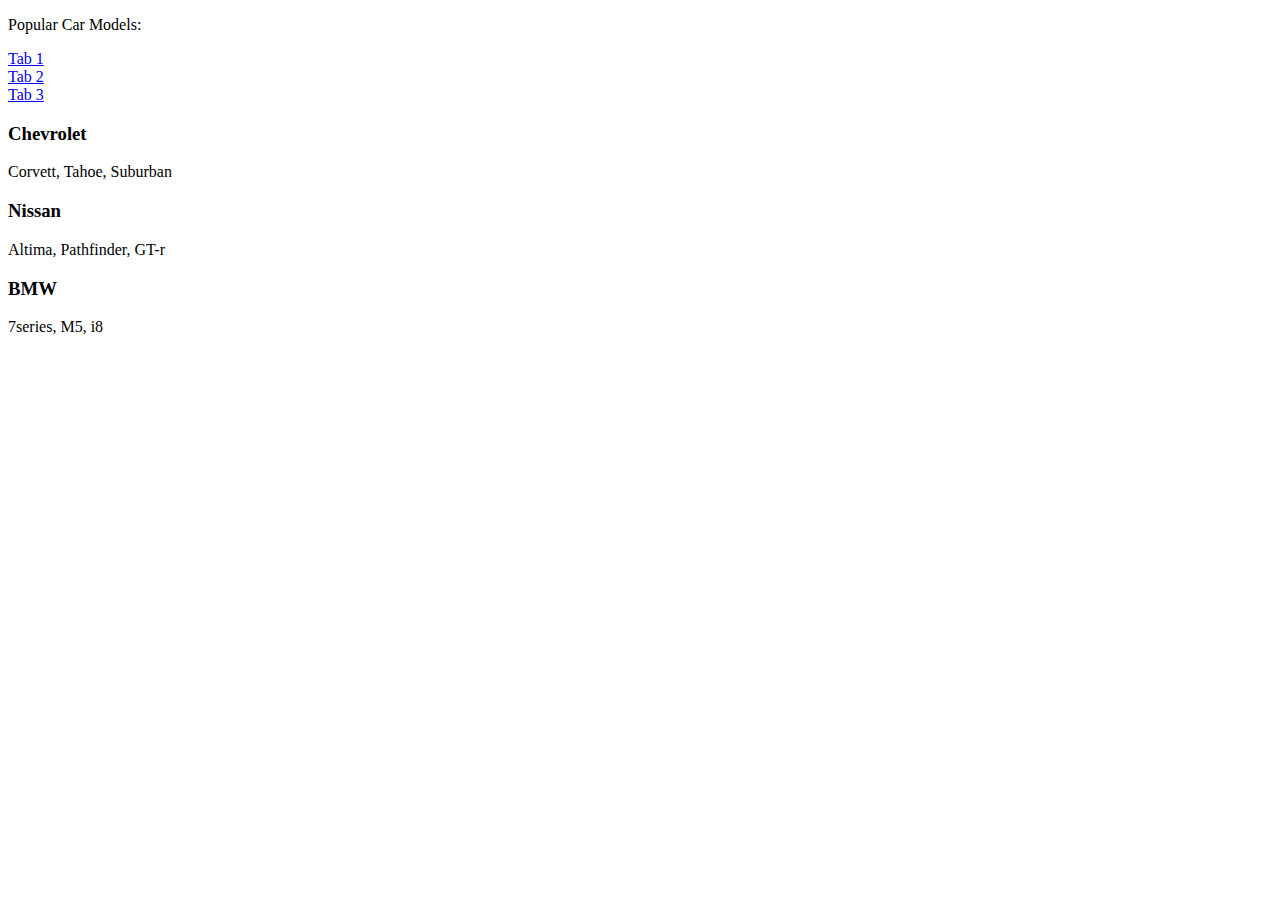
==== index.html @ 8ec15a0b "CSS incomplete" ====
<!doctype html>

<html lang="en">

<head>
  <meta charset="utf-8">

  <title>WATS 3020 Final Clock</title>
  <meta name="description" content="WATS 3020 Final Tabs">
  <meta name="author" content="Tyrone T.">



  <link rel="stylesheet" href="CSS/main.css">

  <script src="js/main.js" defer></script>

</head>

<body>
<p>
   Popular Car Models:
  </p>
  <div class="tabs">
    <section class="row" <ul class="nav nav-tabs">
      <li class="active"><a href="tab-1">Tab 1</a></li>
      <li class=""><a href="#tab-2">Tab 2</a></li>
      <li class=""><a href="#tab-3">Tab 3</a></li>
      </ul>
      <div class="tab-content">
        <div id="Chevrolet" class="tab-pane active">
          <span class="glyphicon glyphicon-leaf glyphicon--home--feature two columns text-center"></span>
          <span class="col-md-10">
	<h3>Chevrolet</h3>
	<p>Corvett, Tahoe, Suburban</p>
	</span>
        </div>
        <div id="Chevrolet" class="tab-pane">
          <span class="glyphicon glyphicon-fire glyphicon--home--feature two columns text-center"></span>
          <span class="col-md-10">
	<h3>Nissan</h3>
<p>Altima, Pathfinder, GT-r</p>
	</span>
        </div>
        <div id="Nissan" class="tab-pane">
          <span class="glyphicon glyphicon-tint glyphicon--home--feature two columns text-center"></span>
          <span class="col-md-10">
	<h3>BMW</h3>
	<p>7series, M5, i8</p>
	</span>
        </div>
      </div>
    </section>
  </div>

  </div>

</body>

</html>
---- CSS/main.css ----
div.tab {
    overflow: hidden;
    border: 5px solid #ccc;
    background-color: Red;
  
  body {font-family: ;} 
}
  .nav-tabs{
    
    >li {
      
     > a {
        
        &:hover {
        }
        
               
}
      &.active {
        > a,
        > a:hover,
          > a:focus {
            
        }
      }
    }
  }
  .tab-content {
    
    > .tab-pane {
      
      &.active {
        
      }
    }
    > .active {
      
    }
  }
}
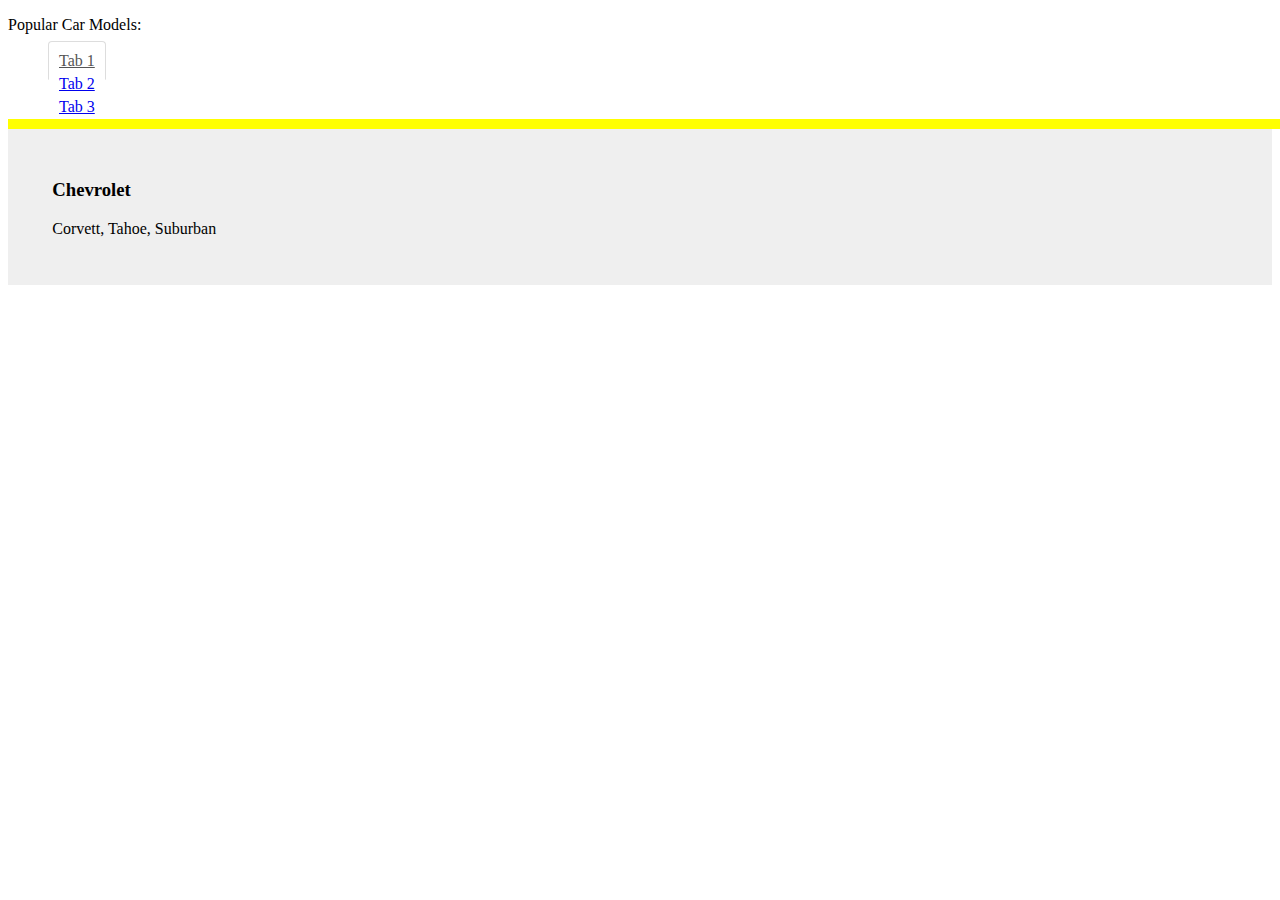
==== commit 025da083: "Updated 12-2-2017" ====
--- a/index.html
+++ b/index.html
@@ -4,14 +4,18 @@
 
 <head>
   <meta charset="utf-8">
-
+<meta http-equiv="X-UA-Compatible" content="IE=edge">
+  <meta name="viewport" content="width=device-width, initial-scale=1">
   <title>WATS 3020 Final Clock</title>
   <meta name="description" content="WATS 3020 Final Tabs">
   <meta name="author" content="Tyrone T.">
+   <link rel="stylesheet" href="CSS/main.css">
 
-
-
-  <link rel="stylesheet" href="CSS/main.css">
+ <title></title>
+<link href="css/bootstrap.min.css" rel="stylesheet">
+ <link href="css/main.css" rel="stylesheet">
+<script src="https://ajax.googleapis.com/ajax/libs/jquery/3.2.1/jquery.min.js"></script>
+  <script src="https://maxcdn.bootstrapcdn.com/bootstrap/3.3.7/js/bootstrap.min.js"></script>	  
 
   <script src="js/main.js" defer></script>
 
@@ -21,8 +25,9 @@
 <p>
    Popular Car Models:
   </p>
-  <div class="tabs">
-    <section class="row" <ul class="nav nav-tabs">
+  <div class="Container--tabs">
+    <section class="row"> 
+             <ul class="nav nav-tabs">
       <li class="active"><a href="tab-1">Tab 1</a></li>
       <li class=""><a href="#tab-2">Tab 2</a></li>
       <li class=""><a href="#tab-3">Tab 3</a></li>
--- a/CSS/main.css
+++ b/CSS/main.css
@@ -1,40 +1,60 @@
 div.tab {
-    overflow: hidden;
-    border: 5px solid #ccc;
-    background-color: Red;
-  
-  body {font-family: ;} 
+  overflow: hidden;
+  border: 5px solid #ccc;
+  background-color: Red;
+  body {
+    font-family: ;
+  }
 }
-  .nav-tabs{
-    
-    >li {
-      
-     > a {
-        
-        &:hover {
-        }
-        
-               
-}
-      &.active {
-        > a,
-        > a:hover,
-          > a:focus {
-            
-        }
+
+.nav-tabs {
+  float: middle;
+  width: 100%;
+  margin: 0;
+  list-style-type: none;
+  border-bottom: 10px solid yellow;
+  >li {
+    float: middle;
+    margin-bottom: auto;
+    >a {
+      float: middle;
+      margin-right: 2px;
+      line-height: 1.42857143;
+      padding: 10px;
+      border: 1px solid transparent;
+      border-radius: 4px 4px 0 0;
+      &:hover {
+        border-style: solid border-color: black;
+      }
+    }
+    &.active {
+      >a,
+      >a:hover,
+      >a:focus {
+        color: #555;
+        cursor: default;
+        background-color: #fff;
+        border: 1px solid #ddd;
+        border-bottom-color: transparent;
       }
     }
   }
-  .tab-content {
-    
-    > .tab-pane {
-      
-      &.active {
-        
-      }
-    }
-    > .active {
-      
+}
+
+.tab-content {
+  float: left;
+  width: 100%;
+  >.tab-pane {
+    display: none;
+    &.active {
+      display: block;
+      padding: 2.5% 3.5%;
+      background-color: #efefef;
     }
   }
+  >.active {
+    display: block;
+  }
+}
+
 }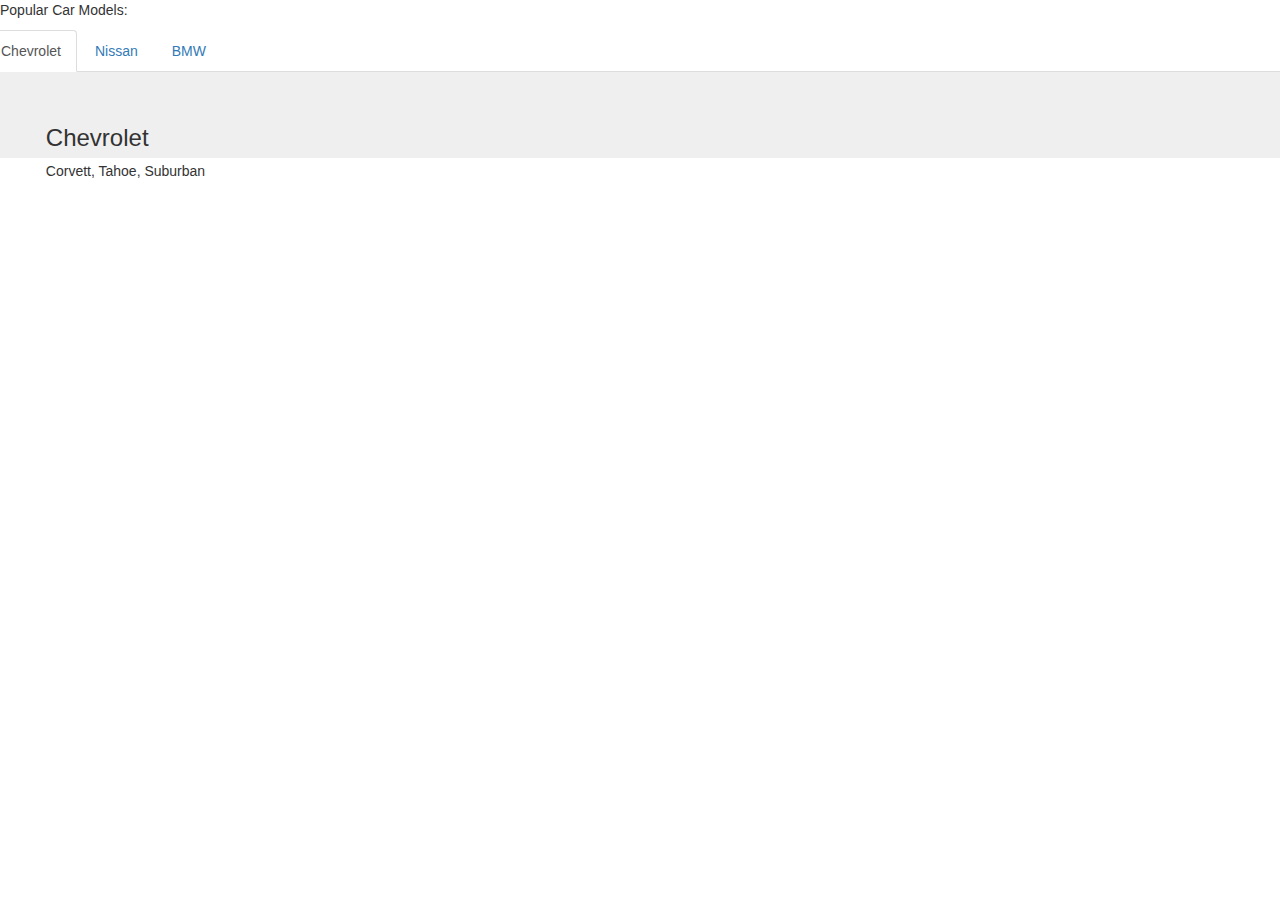
==== commit 9e9f3a5a: "new updates" ====
--- a/index.html
+++ b/index.html
@@ -4,55 +4,61 @@
 
 <head>
   <meta charset="utf-8">
-<meta http-equiv="X-UA-Compatible" content="IE=edge">
+  <meta http-equiv="X-UA-Compatible" content="IE=edge">
   <meta name="viewport" content="width=device-width, initial-scale=1">
   <title>WATS 3020 Final Clock</title>
   <meta name="description" content="WATS 3020 Final Tabs">
   <meta name="author" content="Tyrone T.">
-   <link rel="stylesheet" href="CSS/main.css">
+  <link rel="stylesheet" href="CSS/main.css">
 
- <title></title>
-<link href="css/bootstrap.min.css" rel="stylesheet">
- <link href="css/main.css" rel="stylesheet">
-<script src="https://ajax.googleapis.com/ajax/libs/jquery/3.2.1/jquery.min.js"></script>
-  <script src="https://maxcdn.bootstrapcdn.com/bootstrap/3.3.7/js/bootstrap.min.js"></script>	  
+  <title></title>
+  <link href="css/bootstrap.min.css" rel="stylesheet">
+  <link href="css/main.css" rel="stylesheet">
+  <script src="https://ajax.googleapis.com/ajax/libs/jquery/3.2.1/jquery.min.js"></script>
+  <script src="https://maxcdn.bootstrapcdn.com/bootstrap/3.3.7/js/bootstrap.min.js"></script>
 
   <script src="js/main.js" defer></script>
 
 </head>
 
 <body>
-<p>
-   Popular Car Models:
+  <p>
+    Popular Car Models:
   </p>
   <div class="Container--tabs">
-    <section class="row"> 
-             <ul class="nav nav-tabs">
-      <li class="active"><a href="tab-1">Tab 1</a></li>
-      <li class=""><a href="#tab-2">Tab 2</a></li>
-      <li class=""><a href="#tab-3">Tab 3</a></li>
+    <section class="row">
+      <ul class="nav nav-tabs">
+        <li class="active">
+          <a href="#tab-1">Chevrolet</a>
+        </li>
+        <li class="">
+          <a href="#tab-2">Nissan</a>
+        </li>
+        <li class="">
+          <a href="#tab-3">BMW</a>
+        </li>
       </ul>
       <div class="tab-content">
-        <div id="Chevrolet" class="tab-pane active">
+        <div id="tab-1" class="tab-pane active">
           <span class="glyphicon glyphicon-leaf glyphicon--home--feature two columns text-center"></span>
           <span class="col-md-10">
-	<h3>Chevrolet</h3>
-	<p>Corvett, Tahoe, Suburban</p>
-	</span>
+            <h3>Chevrolet</h3>
+            <p>Corvett, Tahoe, Suburban</p>
+          </span>
         </div>
-        <div id="Chevrolet" class="tab-pane">
+        <div id="tab-2" class="tab-pane">
           <span class="glyphicon glyphicon-fire glyphicon--home--feature two columns text-center"></span>
           <span class="col-md-10">
-	<h3>Nissan</h3>
-<p>Altima, Pathfinder, GT-r</p>
-	</span>
+            <h3>Nissan</h3>
+            <p>Altima, Pathfinder, GT-r</p>
+          </span>
         </div>
-        <div id="Nissan" class="tab-pane">
+        <div id="tab-3" class="tab-pane">
           <span class="glyphicon glyphicon-tint glyphicon--home--feature two columns text-center"></span>
           <span class="col-md-10">
-	<h3>BMW</h3>
-	<p>7series, M5, i8</p>
-	</span>
+            <h3>BMW</h3>
+            <p>7series, M5, i8</p>
+          </span>
         </div>
       </div>
     </section>
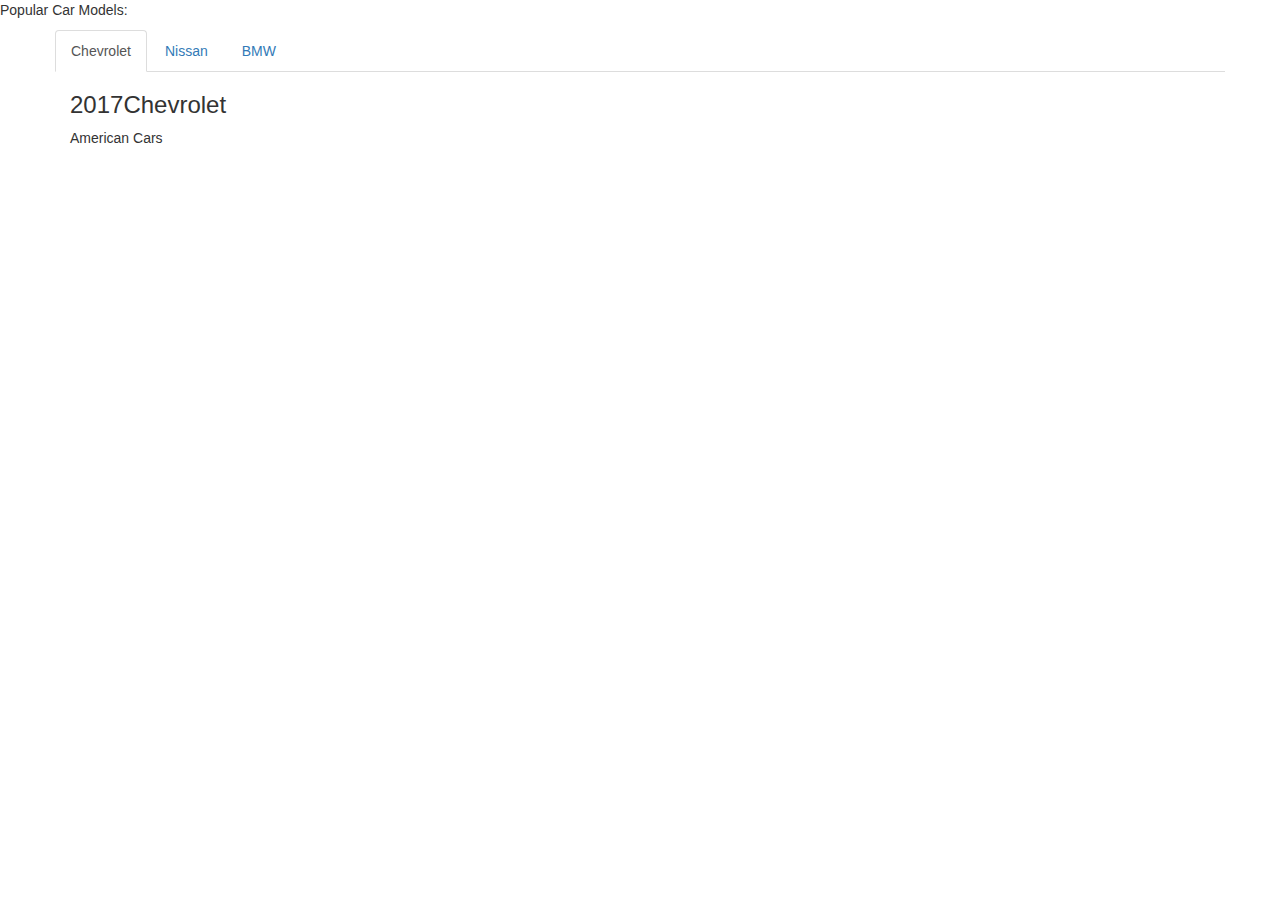
==== commit 43d3c60c: "new updates" ====
--- a/index.html
+++ b/index.html
@@ -25,47 +25,48 @@
   <p>
     Popular Car Models:
   </p>
-  <div class="Container--tabs">
-    <section class="row">
-      <ul class="nav nav-tabs">
-        <li class="active">
-          <a href="#tab-1">Chevrolet</a>
-        </li>
-        <li class="">
-          <a href="#tab-2">Nissan</a>
-        </li>
-        <li class="">
-          <a href="#tab-3">BMW</a>
-        </li>
-      </ul>
-      <div class="tab-content">
-        <div id="tab-1" class="tab-pane active">
-          <span class="glyphicon glyphicon-leaf glyphicon--home--feature two columns text-center"></span>
-          <span class="col-md-10">
-            <h3>Chevrolet</h3>
-            <p>Corvett, Tahoe, Suburban</p>
-          </span>
+  <div class="container">
+    <div class="tabs">
+      <section class="row">
+        <ul class="nav nav-tabs">
+          <li class="active">
+            <a href="#tab-1">Chevrolet</a>
+          </li>
+          <li class="">
+            <a href="#tab-2">Nissan</a>
+          </li>
+          <li class="">
+            <a href="#tab-3">BMW</a>
+          </li>
+        </ul>
+        <div class="tab-content">
+          <div id="tab-1" class="tab-pane active">
+
+            <span class="col-md-12">
+              <h3></h3>
+              <p></p>
+            </span>
+          </div>
+          <div id="tab-2" class="tab-pane">
+
+            <span class="col-md-12">
+              <h3></h3>
+              <p></p>
+            </span>
+          </div>
+          <div id="tab-3" class="tab-pane">
+
+            <span class="col-md-12">
+              <h3></h3>
+              <p></p>
+            </span>
+          </div>
         </div>
-        <div id="tab-2" class="tab-pane">
-          <span class="glyphicon glyphicon-fire glyphicon--home--feature two columns text-center"></span>
-          <span class="col-md-10">
-            <h3>Nissan</h3>
-            <p>Altima, Pathfinder, GT-r</p>
-          </span>
-        </div>
-        <div id="tab-3" class="tab-pane">
-          <span class="glyphicon glyphicon-tint glyphicon--home--feature two columns text-center"></span>
-          <span class="col-md-10">
-            <h3>BMW</h3>
-            <p>7series, M5, i8</p>
-          </span>
-        </div>
-      </div>
-    </section>
-  </div>
+      </section>
+    </div>
 
   </div>
 
-</body>
+  </body>
 
 </html>--- a/CSS/main.css
+++ b/CSS/main.css
@@ -1,60 +1,49 @@
-div.tab {
-  overflow: hidden;
-  border: 5px solid #ccc;
-  background-color: Red;
-  body {
-    font-family: ;
-  }
+.container--tabs {
+  margin: 2rem;
 }
-
-.nav-tabs {
-  float: middle;
+.container--tabs .nav-tabs {
+  float: left;
   width: 100%;
   margin: 0;
   list-style-type: none;
-  border-bottom: 10px solid yellow;
-  >li {
-    float: middle;
-    margin-bottom: auto;
-    >a {
-      float: middle;
-      margin-right: 2px;
-      line-height: 1.42857143;
-      padding: 10px;
-      border: 1px solid transparent;
-      border-radius: 4px 4px 0 0;
-      &:hover {
-        border-style: solid border-color: black;
-      }
-    }
-    &.active {
-      >a,
-      >a:hover,
-      >a:focus {
-        color: #555;
-        cursor: default;
-        background-color: #fff;
-        border: 1px solid #ddd;
-        border-bottom-color: transparent;
-      }
-    }
-  }
+  border-bottom: 1px solid #ddd;
 }
-
-.tab-content {
+.container--tabs .nav-tabs > li {
+  float: left;
+  margin-bottom: -1px;
+}
+.container--tabs .nav-tabs > li > a {
+  float: left;
+  margin-right: 2px;
+  line-height: 1.42857143;
+  padding: 10px;
+  border: 1px solid transparent;
+  border-radius: 4px 4px 0 0;
+}
+.container--tabs .nav-tabs > li > a:hover {
+  border-color: black;
+}
+.container--tabs .nav-tabs > li.active > a,
+.container--tabs .nav-tabs > li.active > a:hover,
+.container--tabs .nav-tabs > li.active > a:focus {
+  color: #555;
+  cursor: default;
+  background-color: #fff;
+  border: 1px solid #ddd;
+  border-bottom-color: transparent;
+}
+.container--tabs .tab-content {
   float: left;
   width: 100%;
-  >.tab-pane {
-    display: none;
-    &.active {
-      display: block;
-      padding: 2.5% 3.5%;
-      background-color: #efefef;
-    }
-  }
-  >.active {
-    display: block;
-  }
 }
-
-}+.container--tabs .tab-content > .tab-pane {
+  display: none;
+}
+.container--tabs .tab-content > .tab-pane.active {
+  display: block;
+  padding: 2.5% 3.5%;
+  background-color: #efefef;
+}
+.container--tabs .tab-content > .active {
+  display: block;
+}
